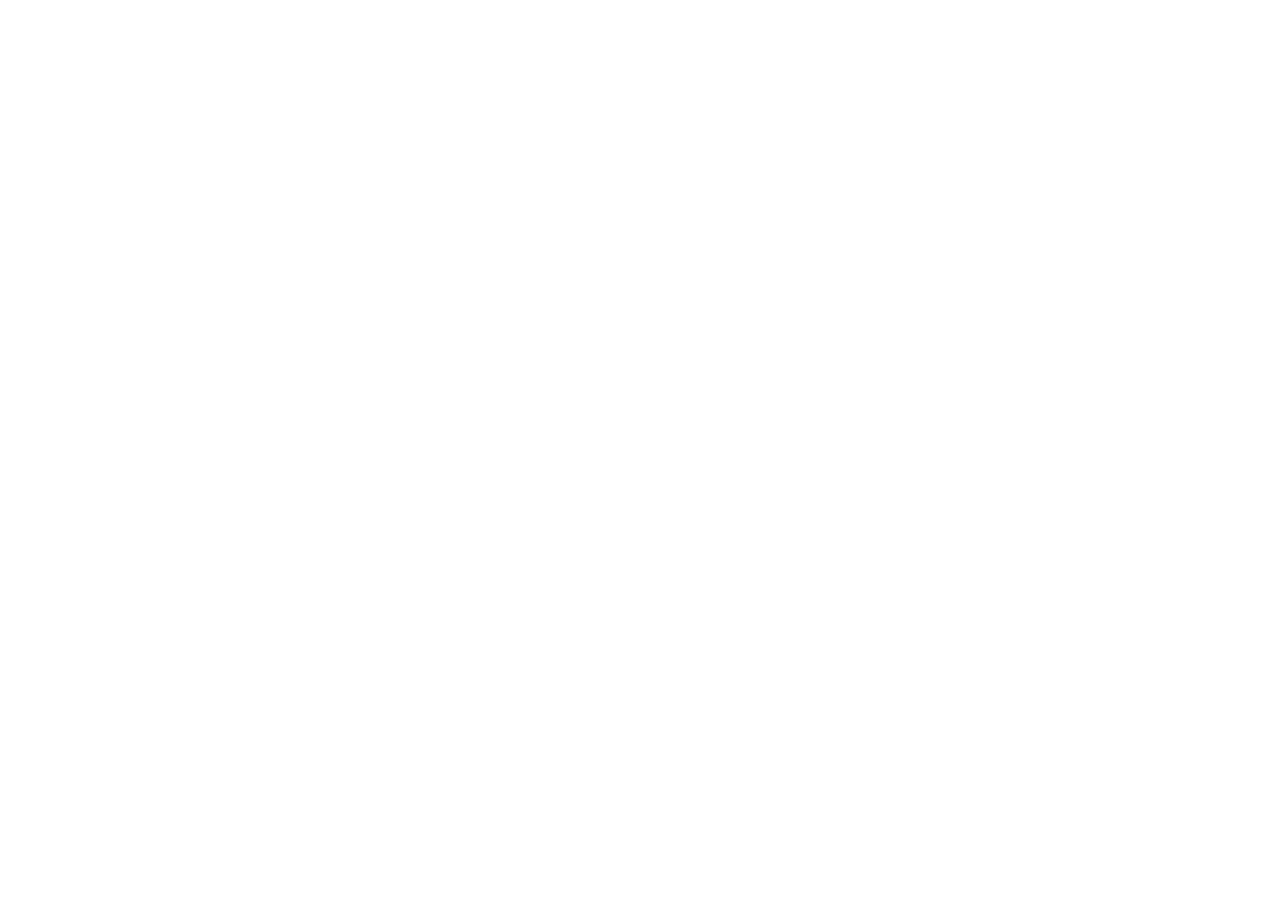
==== index.html @ fa720fd3 "Заготовка меню" ====
<!DOCTYPE html>
<html lang="ru">
<head>
    <meta charset="UTF-8">
    <meta http-equiv="X-UA-Compatible" content="IE=edge">
    <meta name="viewport" content="width=device-width, initial-scale=1.0">
    <title>Заико Полина Алексеевна. Лабораторные работы по WEB-программированию</title>
</head>
<body>
    
</body>
</html>
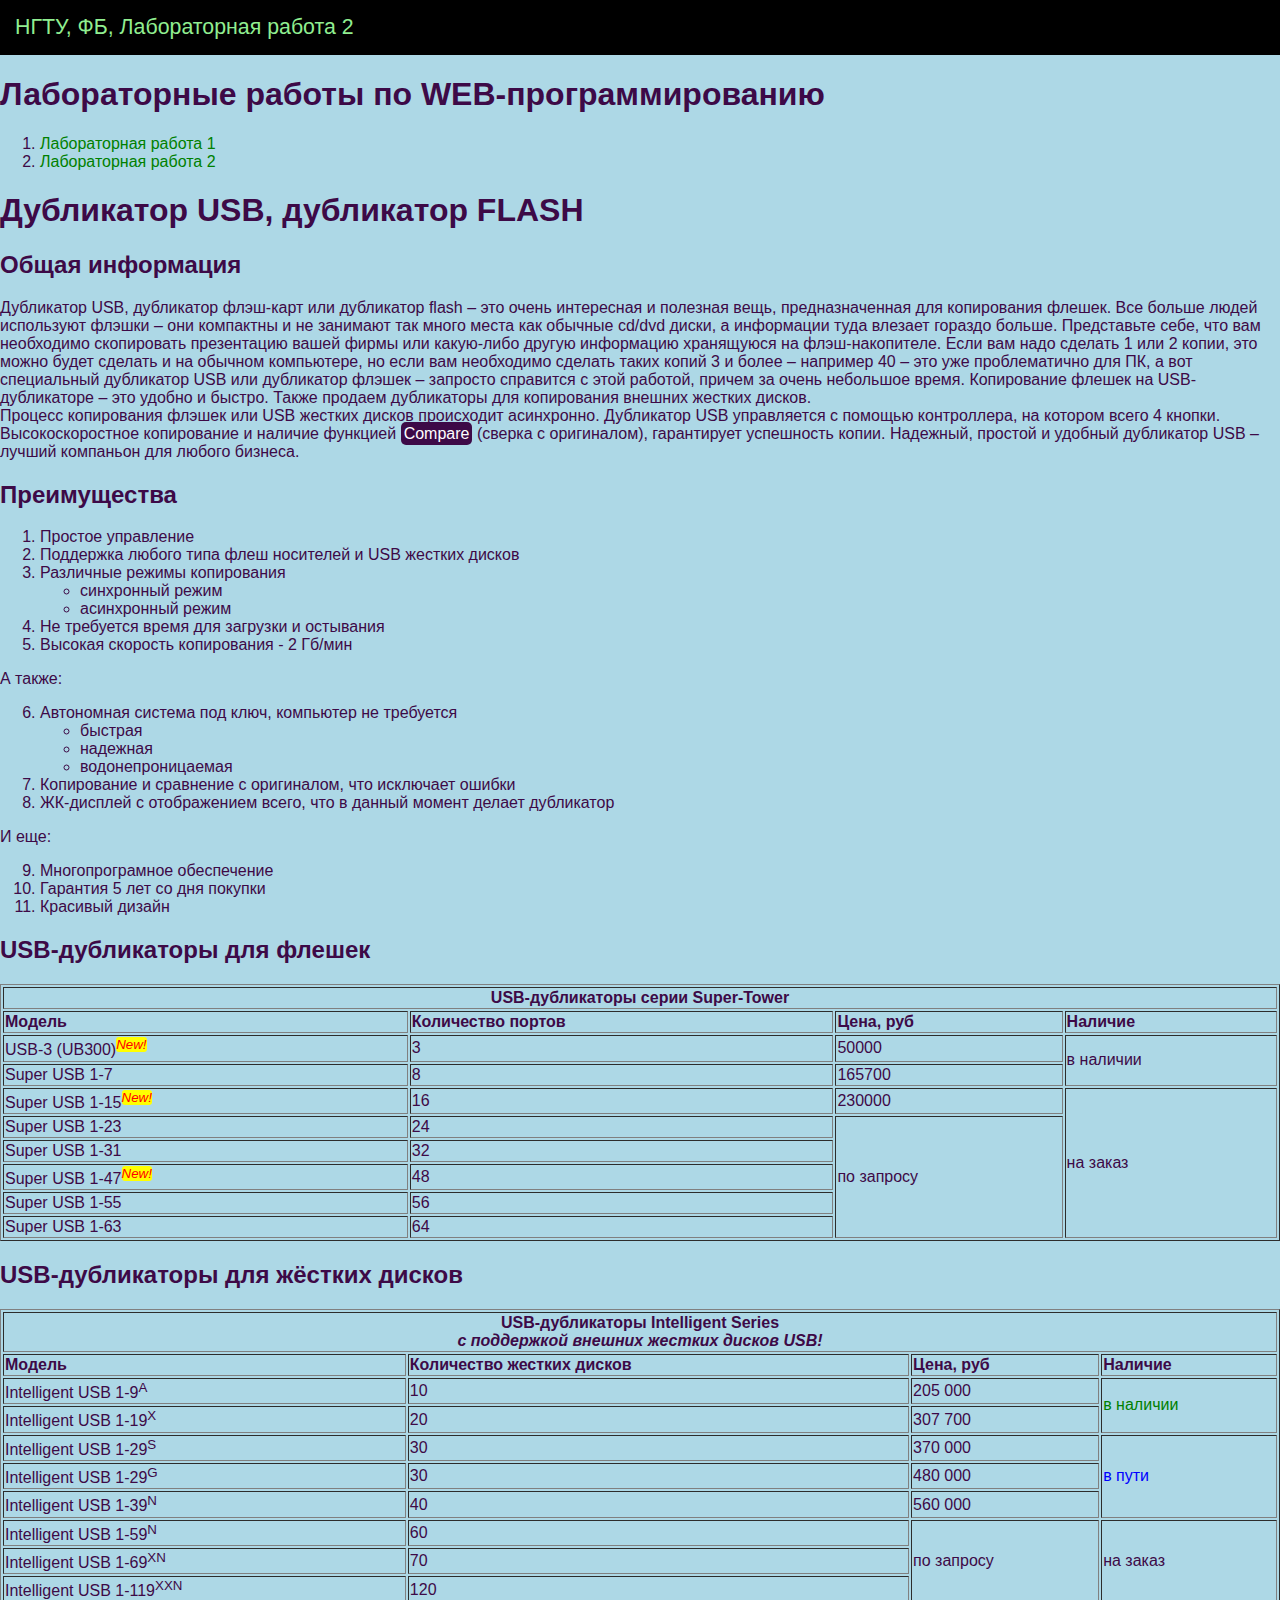
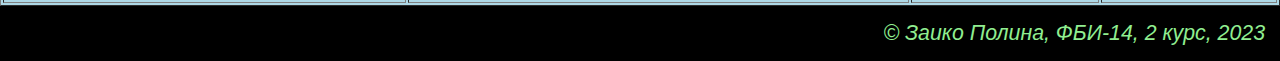
==== commit dc94baae: "Меню" ====
--- a/index.html
+++ b/index.html
@@ -1,12 +1,220 @@
 <!DOCTYPE html>
 <html lang="ru">
-<head>
-    <meta charset="UTF-8">
-    <meta http-equiv="X-UA-Compatible" content="IE=edge">
-    <meta name="viewport" content="width=device-width, initial-scale=1.0">
-    <title>Заико Полина Алексеевна. Лабораторные работы по WEB-программированию</title>
-</head>
-<body>
+    <head>
+        <meta charset="UTF-8">
+        <meta http-equiv="X-UA-Compatible" content="IE=edge">
+        <meta name="viewport" content="width=device-width, initial-scale=1.0">
+        <title>Заико Полина Алексеевна. Лабораторные работы по WEB-программированию</title>
+    </head>
+
+    <body style="background-color: lightblue; color: rgb(61, 10, 71); font-family: Arial; margin: 0px;">
+
+        <header style="background-color: black; color: lightgreen; padding: 15px; font-size: 16pt;">
+        НГТУ, ФБ, Лабораторная работа 2
+        </header>
+        
+        <main>
+            <h1>Лабораторные работы по WEB-программированию</h1>
+            <ol>
+                <li><a href="lab1.html" target="_blank" style="color: green; text-decoration: none;">Лабораторная работа 1</a></li>
+                <li><a href="lab2.html" target="_blank" style="color: green; text-decoration: none;">Лабораторная работа 2</a></li>
+            </ol>
+
+            <h1>Дубликатор USB, дубликатор FLASH</h1>
+
+            <h2>Общая информация</h2>
+
+            <div>
+                Дубликатор USB, дубликатор флэш-карт или дубликатор flash &ndash; это очень интересная и полезная вещь,
+                предназначенная для копирования флешек. Все больше людей используют флэшки &ndash; они компактны и не
+                занимают так много места как обычные cd/dvd диски, а информации туда влезает гораздо больше.
+                Представьте себе, что вам необходимо скопировать презентацию вашей фирмы или какую-либо другую 
+                информацию хранящуюся на флэш-накопителе. Если вам надо сделать 1 или 2 копии, это можно будет
+                сделать и на обычном компьютере, но если вам необходимо сделать таких копий 3 и более
+                &ndash; например 40 &ndash; это уже проблематично для ПК, а вот специальный дубликатор USB или дубликатор 
+                флэшек &ndash; запросто справится с этой работой, причем за очень небольшое время. Копирование флешек
+                на USB-дубликаторе &ndash; это удобно и быстро. Также продаем дубликаторы для копирования внешних жестких дисков.
+            </div>
+
+            <div>
+                Процесс копирования флэшек или USB жестких дисков происходит асинхронно. Дубликатор USB управляется
+                с помощью контроллера, на котором всего 4 кнопки. Высокоскоростное копирование и наличие функцией
+                <span style="background-color: rgb(61, 10, 71); color: white; padding: 3px; border-radius: 5px;"
+                 title="патентованная технология!">Compare</span> 
+                (сверка с оригиналом), гарантирует успешность копии. Надежный, простой и удобный дубликатор
+                USB &ndash; лучший компаньон для любого бизнеса.
+            </div>
+            
+            <h2>Преимущества</h2>
+
+            <ol>
+                <li> Простое управление</li>
+                <li> Поддержка любого типа флеш носителей и USB жестких дисков</li>
+                <li> Различные режимы копирования
+                    <ul>
+                        <li>синхронный режим</li>
+                        <li>асинхронный режим</li>
+                    </ul>
+                </li>
+                <li> Не требуется время для загрузки и остывания</li>
+                <li> Высокая скорость копирования - 2 Гб/мин</li>
+            </ol>
+
+            <div>А также:</div>
+
+            <ol start="6">
+                <li> Автономная система под ключ, компьютер не требуется</li>
+                    <ul>
+                        <li>быстрая</li>
+                        <li>надежная</li>
+                        <li>водонепроницаемая</li>
+                    </ul>
+                <li> Копирование и сравнение с оригиналом, что исключает ошибки</li>
+                <li> ЖК-дисплей с отображением всего, что в данный момент делает дубликатор</li>
+            </ol>
+
+            <div>И еще:</div>
+
+            <ol start="9">
+                <li>Многопрограмное обеспечение</li>
+                <li>Гарантия 5 лет со дня покупки</li>
+                <li>Красивый дизайн</li>
+            </ol>
+
+            <h2>USB-дубликаторы для флешек</h2>
+
+            <table border="1" width="100%">
+                <tr>
+                    <td colspan="4" style="text-align: center;"><b>USB-дубликаторы серии Super-Tower</b></td>
+                </tr>
+                <tr>
+                    <td><b>Модель</b></td>
+                    <td><b>Количество портов</b></td>
+                    <td><b>Цена, руб</b></td>
+                    <td><b>Наличие</b></td>
+                </tr>
+                <tr>
+                    <td><span title="Модель USB-3 (UB300) появилась в продаже 12.01.2023">
+                    USB-3 (UB300)</span><sup style="background-color: yellow; 
+                    color: red; border-radius: 3px;"><i>New!</i></sup></td>
+                    <td>3</td>
+                    <td>50000</td>
+                    <td rowspan="2">в наличии</td>
+                </tr>
+                <tr>
+                    <td>Super USB 1-7</td>
+                    <td>8</td>
+                    <td>165700</td>
+                    <!-- <td>в наличии</td> -->
+                </tr>
+                <tr>
+                    <td><span title="Модель Super USB 1-15 появилась в продаже 02.02.2023">
+                    Super USB 1-15</span><sup style="background-color: yellow; color:
+                    red; border-radius: 3px;"><i>New!</i></sup></td>
+                    <td>16</td>
+                    <td>230000</td>
+                    <td rowspan="6">на заказ</td>
+                </tr>
+                <tr>
+                    <td>Super USB 1-23</td>
+                    <td>24</td>
+                    <td rowspan="5">по запросу</td>
+                    <!-- <td>на заказ</td> -->
+                </tr>
+                <tr>
+                    <td>Super USB 1-31</td>
+                    <td>32</td>
+                    <!-- <td>по запросу</td> -->
+                    <!-- <td>на заказ</td> -->
+                </tr>
+                <tr>
+                    <td><span title="Модель Super USB 1-47 появилась в продаже 10.01.2023">
+                    Super USB 1-47</span><sup style="background-color: yellow; color: 
+                    red; border-radius: 3px;"><i>New!</i></sup></td>
+                    <td>48</td>
+                    <!-- <td>по запросу</td> -->
+                    <!-- <td>на заказ</td> -->
+                </tr>
+                <tr>
+                    <td>Super USB 1-55</td>
+                    <td>56</td>
+                    <!-- <td>по запросу</td> -->
+                    <!-- <td>на заказ</td> -->
+                </tr>
+                <tr>
+                    <td>Super USB 1-63</td>
+                    <td>64</td>
+                    <!-- <td>по запросу</td> -->
+                    <!-- <td>на заказ</td> -->
+                </tr>
+            </table>
+            
+            <h2>USB-дубликаторы для жёстких дисков</h2>
+
+            <table border="1" width="100%">
+                <tr>
+                    <td colspan="4" style="text-align: center;"><b>USB-дубликаторы Intelligent Series</b><br>
+                    <b><i>с поддержкой внешних жестких дисков USB!</i></b>
+                    </td>
+                </tr>
+                <tr>
+                    <td><b>Модель</b></td>
+                    <td><b>Количество жестких дисков</b></td>
+                    <td><b>Цена, руб</b></td>
+                    <td><b>Наличие</b></td>
+                </tr>
+                <tr>
+                    <td>Intelligent USB 1-9<sup>A</sup></td>
+                    <td>10</td>
+                    <td>205&nbsp000</td>
+                    <td rowspan="2" style="color: green;">в наличии</td>
+                </tr>
+                <tr>
+                    <td>Intelligent USB 1-19<sup>X</sup></td>
+                    <td>20</td>
+                    <td>307&nbsp700</td>
+                    
+                </tr>
+                <tr>
+                    <td>Intelligent USB 1-29<sup>S</sup></td>
+                    <td>30</td>
+                    <td>370&nbsp000</td>
+                    <td rowspan="3" style="color: blue;">в пути</td>
+                </tr>
+                <tr>
+                    <td>Intelligent USB 1-29<sup>G</sup></td>
+                    <td>30</td>
+                    <td>480&nbsp000</td>
+                </tr>
+                <tr>
+                    <td>Intelligent USB 1-39<sup>N</sup></td>
+                    <td>40</td>
+                    <td>560&nbsp000</td>
+                </tr>
+                <tr>
+                    <td>Intelligent USB 1-59<sup>N</sup></td>
+                    <td>60</td>
+                    <td rowspan="3">по запросу</td>
+                    <td rowspan="3">на заказ</td>
+                </tr>
+                <tr>
+                    <td>Intelligent USB 1-69<sup>XN</sup></td>
+                    <td>70</td>
+                </tr>
+                <tr>
+                    <td>Intelligent USB 1-119<sup>XXN</sup></td>
+                    <td>120</td>
+                </tr>
+            </table>
+
+        </main>
+
+        <footer style="background-color: black; color: lightgreen; padding: 15px; 
+        font-size: 16pt; font-style: italic; text-align: right; ">
+        &copy; Заико Полина, ФБИ-14, 2 курс, 2023
+        </footer>
+
+    </header>
     
 </body>
 </html>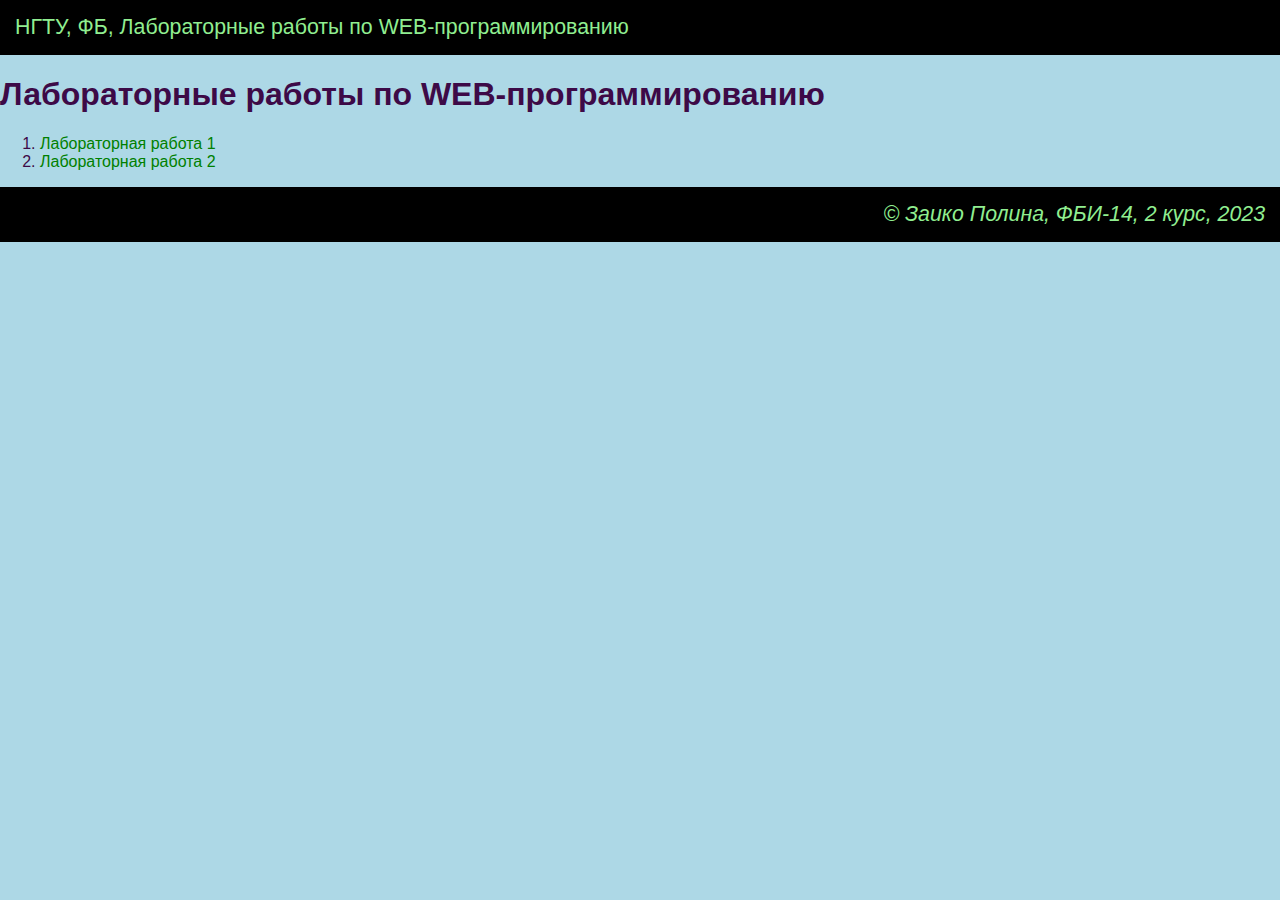
==== commit 49b43d45: "Внесла изменения" ====
--- a/index.html
+++ b/index.html
@@ -8,9 +8,9 @@
     </head>
 
     <body style="background-color: lightblue; color: rgb(61, 10, 71); font-family: Arial; margin: 0px;">
-
+        
         <header style="background-color: black; color: lightgreen; padding: 15px; font-size: 16pt;">
-        НГТУ, ФБ, Лабораторная работа 2
+        НГТУ, ФБ, Лабораторные работы по WEB-программированию
         </header>
         
         <main>
@@ -19,202 +19,11 @@
                 <li><a href="lab1.html" target="_blank" style="color: green; text-decoration: none;">Лабораторная работа 1</a></li>
                 <li><a href="lab2.html" target="_blank" style="color: green; text-decoration: none;">Лабораторная работа 2</a></li>
             </ol>
-
-            <h1>Дубликатор USB, дубликатор FLASH</h1>
-
-            <h2>Общая информация</h2>
-
-            <div>
-                Дубликатор USB, дубликатор флэш-карт или дубликатор flash &ndash; это очень интересная и полезная вещь,
-                предназначенная для копирования флешек. Все больше людей используют флэшки &ndash; они компактны и не
-                занимают так много места как обычные cd/dvd диски, а информации туда влезает гораздо больше.
-                Представьте себе, что вам необходимо скопировать презентацию вашей фирмы или какую-либо другую 
-                информацию хранящуюся на флэш-накопителе. Если вам надо сделать 1 или 2 копии, это можно будет
-                сделать и на обычном компьютере, но если вам необходимо сделать таких копий 3 и более
-                &ndash; например 40 &ndash; это уже проблематично для ПК, а вот специальный дубликатор USB или дубликатор 
-                флэшек &ndash; запросто справится с этой работой, причем за очень небольшое время. Копирование флешек
-                на USB-дубликаторе &ndash; это удобно и быстро. Также продаем дубликаторы для копирования внешних жестких дисков.
-            </div>
-
-            <div>
-                Процесс копирования флэшек или USB жестких дисков происходит асинхронно. Дубликатор USB управляется
-                с помощью контроллера, на котором всего 4 кнопки. Высокоскоростное копирование и наличие функцией
-                <span style="background-color: rgb(61, 10, 71); color: white; padding: 3px; border-radius: 5px;"
-                 title="патентованная технология!">Compare</span> 
-                (сверка с оригиналом), гарантирует успешность копии. Надежный, простой и удобный дубликатор
-                USB &ndash; лучший компаньон для любого бизнеса.
-            </div>
-            
-            <h2>Преимущества</h2>
-
-            <ol>
-                <li> Простое управление</li>
-                <li> Поддержка любого типа флеш носителей и USB жестких дисков</li>
-                <li> Различные режимы копирования
-                    <ul>
-                        <li>синхронный режим</li>
-                        <li>асинхронный режим</li>
-                    </ul>
-                </li>
-                <li> Не требуется время для загрузки и остывания</li>
-                <li> Высокая скорость копирования - 2 Гб/мин</li>
-            </ol>
-
-            <div>А также:</div>
-
-            <ol start="6">
-                <li> Автономная система под ключ, компьютер не требуется</li>
-                    <ul>
-                        <li>быстрая</li>
-                        <li>надежная</li>
-                        <li>водонепроницаемая</li>
-                    </ul>
-                <li> Копирование и сравнение с оригиналом, что исключает ошибки</li>
-                <li> ЖК-дисплей с отображением всего, что в данный момент делает дубликатор</li>
-            </ol>
-
-            <div>И еще:</div>
-
-            <ol start="9">
-                <li>Многопрограмное обеспечение</li>
-                <li>Гарантия 5 лет со дня покупки</li>
-                <li>Красивый дизайн</li>
-            </ol>
-
-            <h2>USB-дубликаторы для флешек</h2>
-
-            <table border="1" width="100%">
-                <tr>
-                    <td colspan="4" style="text-align: center;"><b>USB-дубликаторы серии Super-Tower</b></td>
-                </tr>
-                <tr>
-                    <td><b>Модель</b></td>
-                    <td><b>Количество портов</b></td>
-                    <td><b>Цена, руб</b></td>
-                    <td><b>Наличие</b></td>
-                </tr>
-                <tr>
-                    <td><span title="Модель USB-3 (UB300) появилась в продаже 12.01.2023">
-                    USB-3 (UB300)</span><sup style="background-color: yellow; 
-                    color: red; border-radius: 3px;"><i>New!</i></sup></td>
-                    <td>3</td>
-                    <td>50000</td>
-                    <td rowspan="2">в наличии</td>
-                </tr>
-                <tr>
-                    <td>Super USB 1-7</td>
-                    <td>8</td>
-                    <td>165700</td>
-                    <!-- <td>в наличии</td> -->
-                </tr>
-                <tr>
-                    <td><span title="Модель Super USB 1-15 появилась в продаже 02.02.2023">
-                    Super USB 1-15</span><sup style="background-color: yellow; color:
-                    red; border-radius: 3px;"><i>New!</i></sup></td>
-                    <td>16</td>
-                    <td>230000</td>
-                    <td rowspan="6">на заказ</td>
-                </tr>
-                <tr>
-                    <td>Super USB 1-23</td>
-                    <td>24</td>
-                    <td rowspan="5">по запросу</td>
-                    <!-- <td>на заказ</td> -->
-                </tr>
-                <tr>
-                    <td>Super USB 1-31</td>
-                    <td>32</td>
-                    <!-- <td>по запросу</td> -->
-                    <!-- <td>на заказ</td> -->
-                </tr>
-                <tr>
-                    <td><span title="Модель Super USB 1-47 появилась в продаже 10.01.2023">
-                    Super USB 1-47</span><sup style="background-color: yellow; color: 
-                    red; border-radius: 3px;"><i>New!</i></sup></td>
-                    <td>48</td>
-                    <!-- <td>по запросу</td> -->
-                    <!-- <td>на заказ</td> -->
-                </tr>
-                <tr>
-                    <td>Super USB 1-55</td>
-                    <td>56</td>
-                    <!-- <td>по запросу</td> -->
-                    <!-- <td>на заказ</td> -->
-                </tr>
-                <tr>
-                    <td>Super USB 1-63</td>
-                    <td>64</td>
-                    <!-- <td>по запросу</td> -->
-                    <!-- <td>на заказ</td> -->
-                </tr>
-            </table>
-            
-            <h2>USB-дубликаторы для жёстких дисков</h2>
-
-            <table border="1" width="100%">
-                <tr>
-                    <td colspan="4" style="text-align: center;"><b>USB-дубликаторы Intelligent Series</b><br>
-                    <b><i>с поддержкой внешних жестких дисков USB!</i></b>
-                    </td>
-                </tr>
-                <tr>
-                    <td><b>Модель</b></td>
-                    <td><b>Количество жестких дисков</b></td>
-                    <td><b>Цена, руб</b></td>
-                    <td><b>Наличие</b></td>
-                </tr>
-                <tr>
-                    <td>Intelligent USB 1-9<sup>A</sup></td>
-                    <td>10</td>
-                    <td>205&nbsp000</td>
-                    <td rowspan="2" style="color: green;">в наличии</td>
-                </tr>
-                <tr>
-                    <td>Intelligent USB 1-19<sup>X</sup></td>
-                    <td>20</td>
-                    <td>307&nbsp700</td>
-                    
-                </tr>
-                <tr>
-                    <td>Intelligent USB 1-29<sup>S</sup></td>
-                    <td>30</td>
-                    <td>370&nbsp000</td>
-                    <td rowspan="3" style="color: blue;">в пути</td>
-                </tr>
-                <tr>
-                    <td>Intelligent USB 1-29<sup>G</sup></td>
-                    <td>30</td>
-                    <td>480&nbsp000</td>
-                </tr>
-                <tr>
-                    <td>Intelligent USB 1-39<sup>N</sup></td>
-                    <td>40</td>
-                    <td>560&nbsp000</td>
-                </tr>
-                <tr>
-                    <td>Intelligent USB 1-59<sup>N</sup></td>
-                    <td>60</td>
-                    <td rowspan="3">по запросу</td>
-                    <td rowspan="3">на заказ</td>
-                </tr>
-                <tr>
-                    <td>Intelligent USB 1-69<sup>XN</sup></td>
-                    <td>70</td>
-                </tr>
-                <tr>
-                    <td>Intelligent USB 1-119<sup>XXN</sup></td>
-                    <td>120</td>
-                </tr>
-            </table>
-
         </main>
 
         <footer style="background-color: black; color: lightgreen; padding: 15px; 
         font-size: 16pt; font-style: italic; text-align: right; ">
         &copy; Заико Полина, ФБИ-14, 2 курс, 2023
         </footer>
-
-    </header>
-    
-</body>
+    </body>
 </html>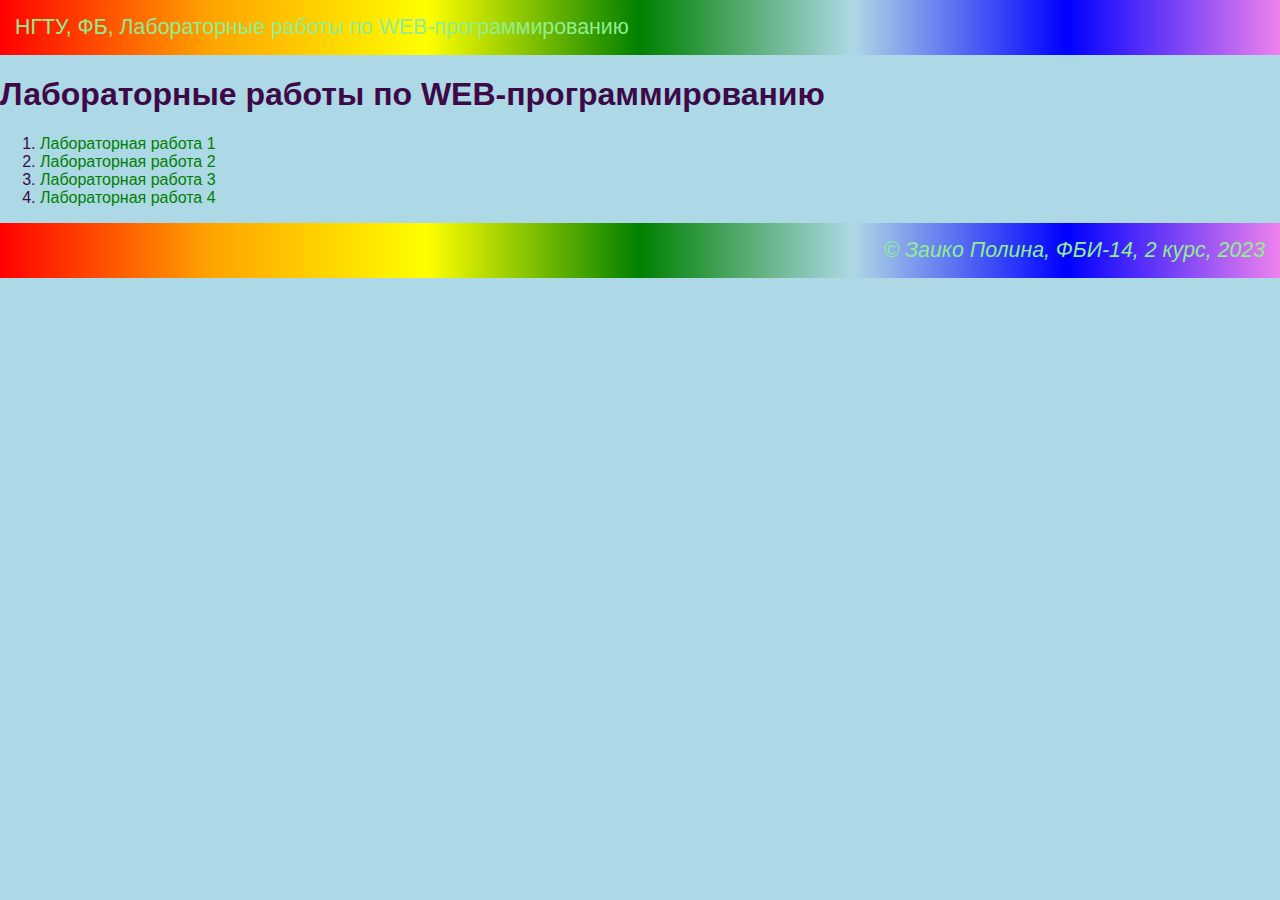
==== commit b26447e5: "Внесла изменения" ====
--- a/index.html
+++ b/index.html
@@ -5,24 +5,25 @@
         <meta http-equiv="X-UA-Compatible" content="IE=edge">
         <meta name="viewport" content="width=device-width, initial-scale=1.0">
         <title>Заико Полина Алексеевна. Лабораторные работы по WEB-программированию</title>
+        <link rel="stylesheet" href="main.css">
     </head>
 
-    <body style="background-color: lightblue; color: rgb(61, 10, 71); font-family: Arial; margin: 0px;">
-        
-        <header style="background-color: black; color: lightgreen; padding: 15px; font-size: 16pt;">
+    <body >
+        <header>
         НГТУ, ФБ, Лабораторные работы по WEB-программированию
         </header>
         
         <main>
             <h1>Лабораторные работы по WEB-программированию</h1>
             <ol>
-                <li><a href="lab1.html" target="_blank" style="color: green; text-decoration: none;">Лабораторная работа 1</a></li>
-                <li><a href="lab2.html" target="_blank" style="color: green; text-decoration: none;">Лабораторная работа 2</a></li>
+                <li><a href="lab1.html" target="_blank">Лабораторная работа 1</a></li>
+                <li><a href="lab2.html" target="_blank">Лабораторная работа 2</a></li>
+                <li><a href="lab3.html" target="_blank">Лабораторная работа 3</a></li>
+                <li><a href="lab4.html" target="_blank">Лабораторная работа 4</a></li>
             </ol>
         </main>
 
-        <footer style="background-color: black; color: lightgreen; padding: 15px; 
-        font-size: 16pt; font-style: italic; text-align: right; ">
+        <footer>
         &copy; Заико Полина, ФБИ-14, 2 курс, 2023
         </footer>
     </body>
--- a/main.css
+++ b/main.css
@@ -0,0 +1,44 @@
+body {
+    background-color: lightblue;
+    color: rgb(61, 10, 71);
+    font-family: Arial;
+    margin: 0px;
+}
+
+header {
+    background-image: linear-gradient(to right, red, orange, yellow, green, lightblue, blue, violet);
+    color: lightgreen; 
+    padding: 15px;
+    font-size: 16pt;
+}
+
+footer {
+    background-image: linear-gradient(to right, red, orange, yellow, green, lightblue, blue, violet);
+    color: lightgreen; 
+    padding: 15px; 
+    font-size: 16pt; 
+    font-style: italic; 
+    text-align: right;
+}
+
+a {
+    color: green;
+    text-decoration: none;   
+}
+
+a:visited {
+color: blueviolet;
+background-color: black;
+}
+
+a:hover {
+    color: red;
+    text-decoration: underline;
+    background-color: white;
+    font-weight: bold;
+}
+
+a:active {
+    color: pink;
+    background-color: lightgreen;
+}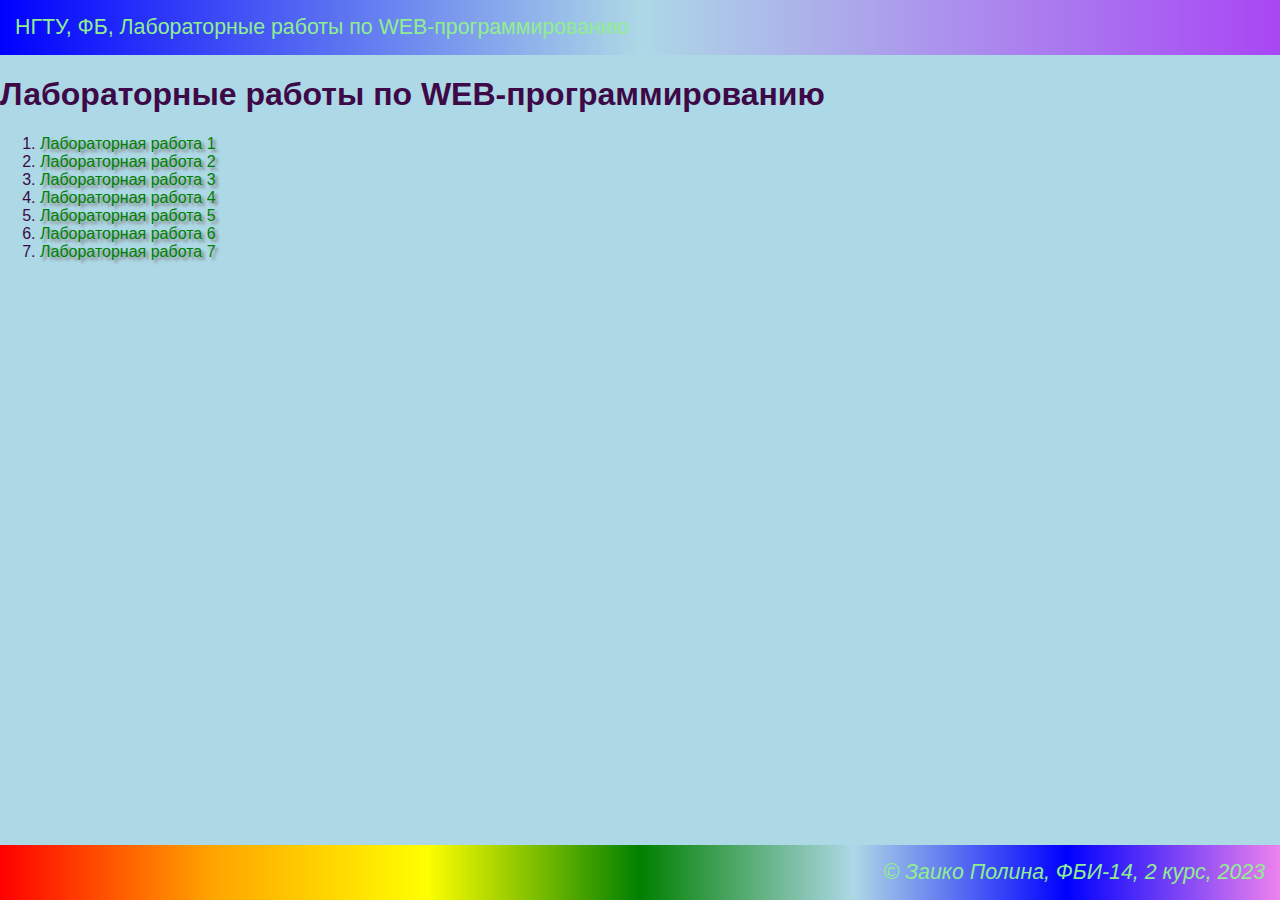
==== commit f9e82aa7: "Заготовка к 7-ой лабораторной" ====
--- a/index.html
+++ b/index.html
@@ -20,6 +20,9 @@
                 <li><a href="lab2.html" target="_blank">Лабораторная работа 2</a></li>
                 <li><a href="lab3.html" target="_blank">Лабораторная работа 3</a></li>
                 <li><a href="lab4.html" target="_blank">Лабораторная работа 4</a></li>
+                <li><a href="lab5.html" target="_blank">Лабораторная работа 5</a></li>
+                <li><a href="lab6.html" target="_blank">Лабораторная работа 6</a></li>
+                <li><a href="lab7.html" target="_blank">Лабораторная работа 7</a></li>
             </ol>
         </main>
 
--- a/main.css
+++ b/main.css
@@ -10,6 +10,16 @@
     color: lightgreen; 
     padding: 15px;
     font-size: 16pt;
+    transition: 300ms;
+}
+
+header:hover {
+    background-image: linear-gradient(to left, rgb(169, 70, 244), lightblue, blue);
+}
+
+header:active {
+    color: pink;
+    font-size: 25px;
 }
 
 footer {
@@ -19,11 +29,27 @@
     font-size: 16pt; 
     font-style: italic; 
     text-align: right;
+    transition: 300ms;
+    position: fixed;
+    bottom: 0;
+    right: 0;
+    left: 0;
+    }  
+
+footer:hover {
+    background-image: linear-gradient(to left, rgb(169, 70, 244), lightblue, blue);
+}
+
+    footer:active {
+    color: pink;
+    font-size: 25px;
 }
 
 a {
     color: green;
     text-decoration: none;   
+    text-shadow: 3px 3px 3px gray;
+    transition: 300ms 1s;
 }
 
 a:visited {
@@ -36,9 +62,10 @@
     text-decoration: underline;
     background-color: white;
     font-weight: bold;
+    transition: ease;
 }
 
 a:active {
     color: pink;
     background-color: lightgreen;
-}+}
